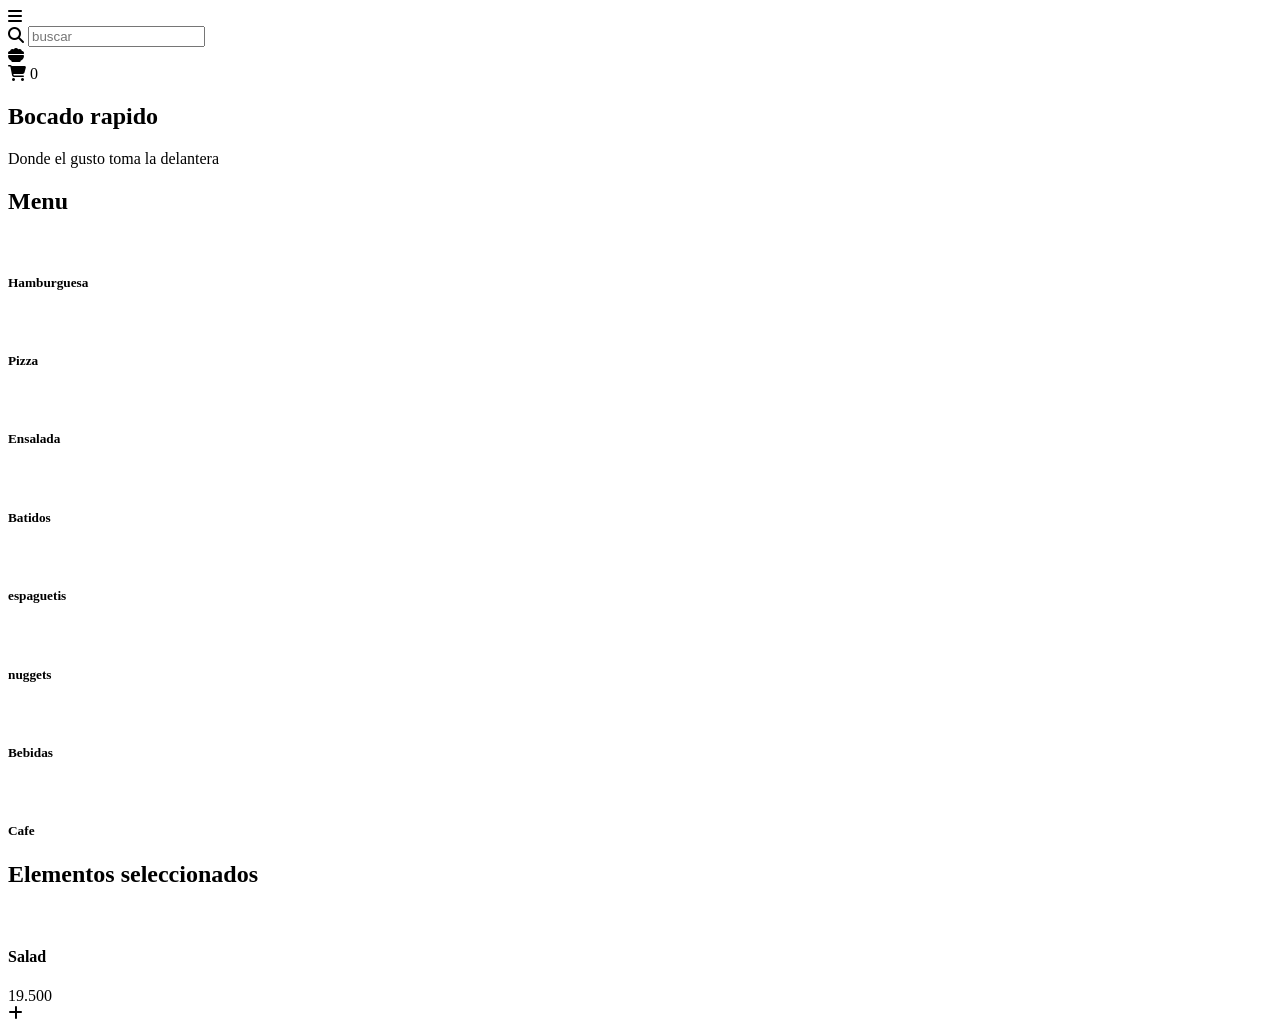
==== templates/cliente/menu.html @ 945fa9fb "se empiezo con el desarrollo de el menu." ====
<!DOCTYPE html>
<html lang="en">
<head>
    <meta charset="UTF-8">
    <meta name="viewport" content="width=device-width, initial-scale=1.0">
    <title>Menu</title>

    <link rel="stylesheet" href="/Proyecto-desarrollo-de-software/static/css/menu.css"/>

    <!--fuente para los iconos-->
    <link 
    rel="stylesheet" 
    href="https://cdnjs.cloudflare.com/ajax/libs/font-awesome/6.4.2/css/all.min.css"
    />

</head>

<body>
    <header class="header">
        <nav class="header--menu">
            <div class="burger--icon">
                <i class="fa-solid fa-bars"></i>
            </div>
            <div class="search--box">
                <i class="fa-solid fa-magnifying-glass"></i>
                <input type="text" placeholder="buscar">
            </div>
            <div class="menu--icons">
                <i class="fa-solid fa-bowl-food"></i>
                <div class="cart-icon">
                    <i class="fa-solid fa-cart-shopping"></i>
                    <span>0</span> 
                </div>
            </div>
            
        </nav>
    </header>


    <section class="cover">
        <div class="cover--overlay">
        <h1>Bocado rapido</h1>
        <span class="slogan">Donde el gusto toma la delantera</span>
        </div>
    </section>

    <main>
        <h2 class="section-heading"> Menu</h2>
        <div class="menu--list">
            <div class="menu--item">
                <img src="/Proyecto-desarrollo-de-software/static/img/hamburguesa.png" alt="">
                <h5>Hamburguesa</h5>
            </div>
            <div class="menu--item">
                <img src="/Proyecto-desarrollo-de-software/static/img/pngegg (4).png" alt="">
                <h5>Pizza</h5>
            </div>
                        <div class="menu--item">
                <img src="/Proyecto-desarrollo-de-software/static/img/bebidas.png" alt="">
                <h5>Ensalada</h5>
                        </div>
                        <div class="menu--item">
                <img src="/Proyecto-desarrollo-de-software/static/img/ensaladas.png" alt="">
                <h5>Batidos</h5>
                        </div>
                        <div class="menu--item">
                <img src="/Proyecto-desarrollo-de-software/static/img/hamburguesa.png" alt="">
                <h5>espaguetis</h5>
                        </div>
                        <div class="menu--item">
                <img src="/Proyecto-desarrollo-de-software/static/img/hamburguesa.png" alt="">
                <h5>nuggets</h5>
                        </div>
                        <div class="menu--item">
                <img src="/Proyecto-desarrollo-de-software/static/img/hamburguesa.png" alt="">
                <h5>Bebidas</h5>
                        </div>
                        <div class="menu--item">
                <img src="/Proyecto-desarrollo-de-software/static/img/hamburguesa.png" alt="">
                <h5>Cafe</h5>
                        </div>
        </div>


        <!--elementos del carrito-->
        <h2 class="section--heading">Elementos seleccionados</h2>
        <div class="card--list">
            <div class="card">
                <img src="/Proyecto-desarrollo-de-software/static/img/ensaladas.png" alt="">
                <h4 class="card--title">Salad</h4>
                
                <div class="card--price">
                    <div class="price">19.500</div>
                    <i class="fa-solid fa-plus add-to-cart"></i>
                </div>
            </div>
        </div>

    </main>

</body>
</html>
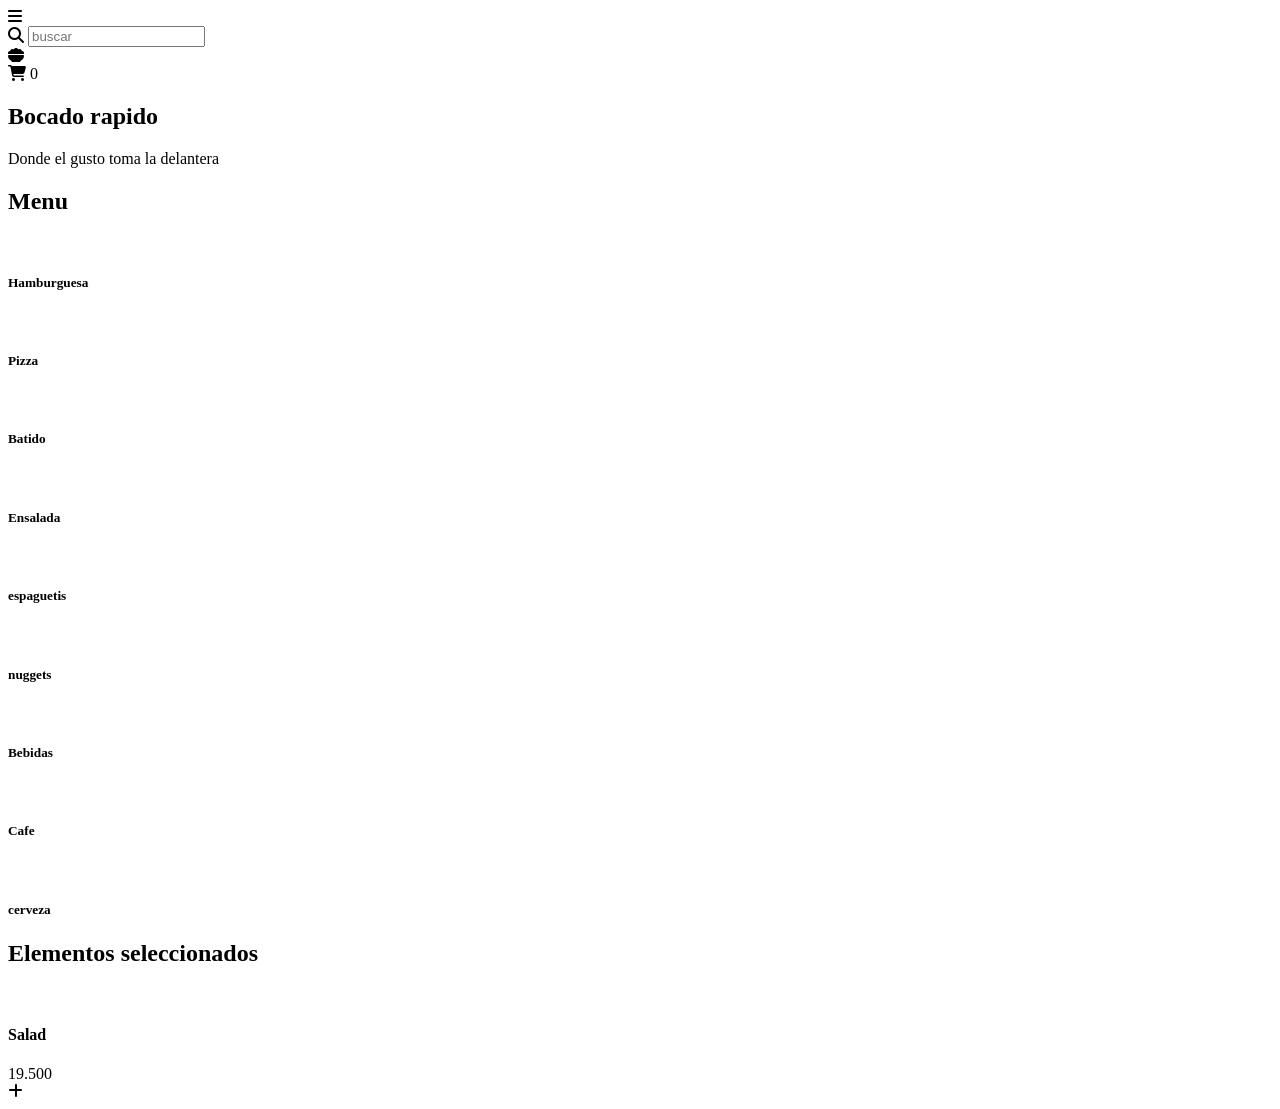
==== commit 5e9823df: "se importaron las imagenes del menu." ====
--- a/templates/cliente/menu.html
+++ b/templates/cliente/menu.html
@@ -52,32 +52,36 @@
                 <h5>Hamburguesa</h5>
             </div>
             <div class="menu--item">
-                <img src="/Proyecto-desarrollo-de-software/static/img/pngegg (4).png" alt="">
+                <img src="/Proyecto-desarrollo-de-software/static/img/Pizza.png" alt="">
                 <h5>Pizza</h5>
             </div>
                         <div class="menu--item">
-                <img src="/Proyecto-desarrollo-de-software/static/img/bebidas.png" alt="">
+                <img src="/Proyecto-desarrollo-de-software/static/img/batidos.png" alt="">
+                <h5>Batido</h5>
+                        </div>
+                        <div class="menu--item">
+                <img src="/Proyecto-desarrollo-de-software/static/img/ensaladas.png" alt="">
                 <h5>Ensalada</h5>
                         </div>
                         <div class="menu--item">
-                <img src="/Proyecto-desarrollo-de-software/static/img/ensaladas.png" alt="">
-                <h5>Batidos</h5>
-                        </div>
-                        <div class="menu--item">
-                <img src="/Proyecto-desarrollo-de-software/static/img/hamburguesa.png" alt="">
+                <img src="/Proyecto-desarrollo-de-software/static/img/espaguetis.png" alt="">
                 <h5>espaguetis</h5>
                         </div>
                         <div class="menu--item">
-                <img src="/Proyecto-desarrollo-de-software/static/img/hamburguesa.png" alt="">
+                <img src="/Proyecto-desarrollo-de-software/static/img/nuggets.png" alt="">
                 <h5>nuggets</h5>
                         </div>
                         <div class="menu--item">
-                <img src="/Proyecto-desarrollo-de-software/static/img/hamburguesa.png" alt="">
+                <img src="/Proyecto-desarrollo-de-software/static/img/jugos.png" alt="">
                 <h5>Bebidas</h5>
                         </div>
                         <div class="menu--item">
-                <img src="/Proyecto-desarrollo-de-software/static/img/hamburguesa.png" alt="">
+                <img src="/Proyecto-desarrollo-de-software/static/img/cafe.png" alt="">
                 <h5>Cafe</h5>
+                        </div>
+                        <div class="menu--item">
+                <img src="/Proyecto-desarrollo-de-software/static/img/cerveza.png" alt="">
+                <h5>cerveza</h5>
                         </div>
         </div>
 
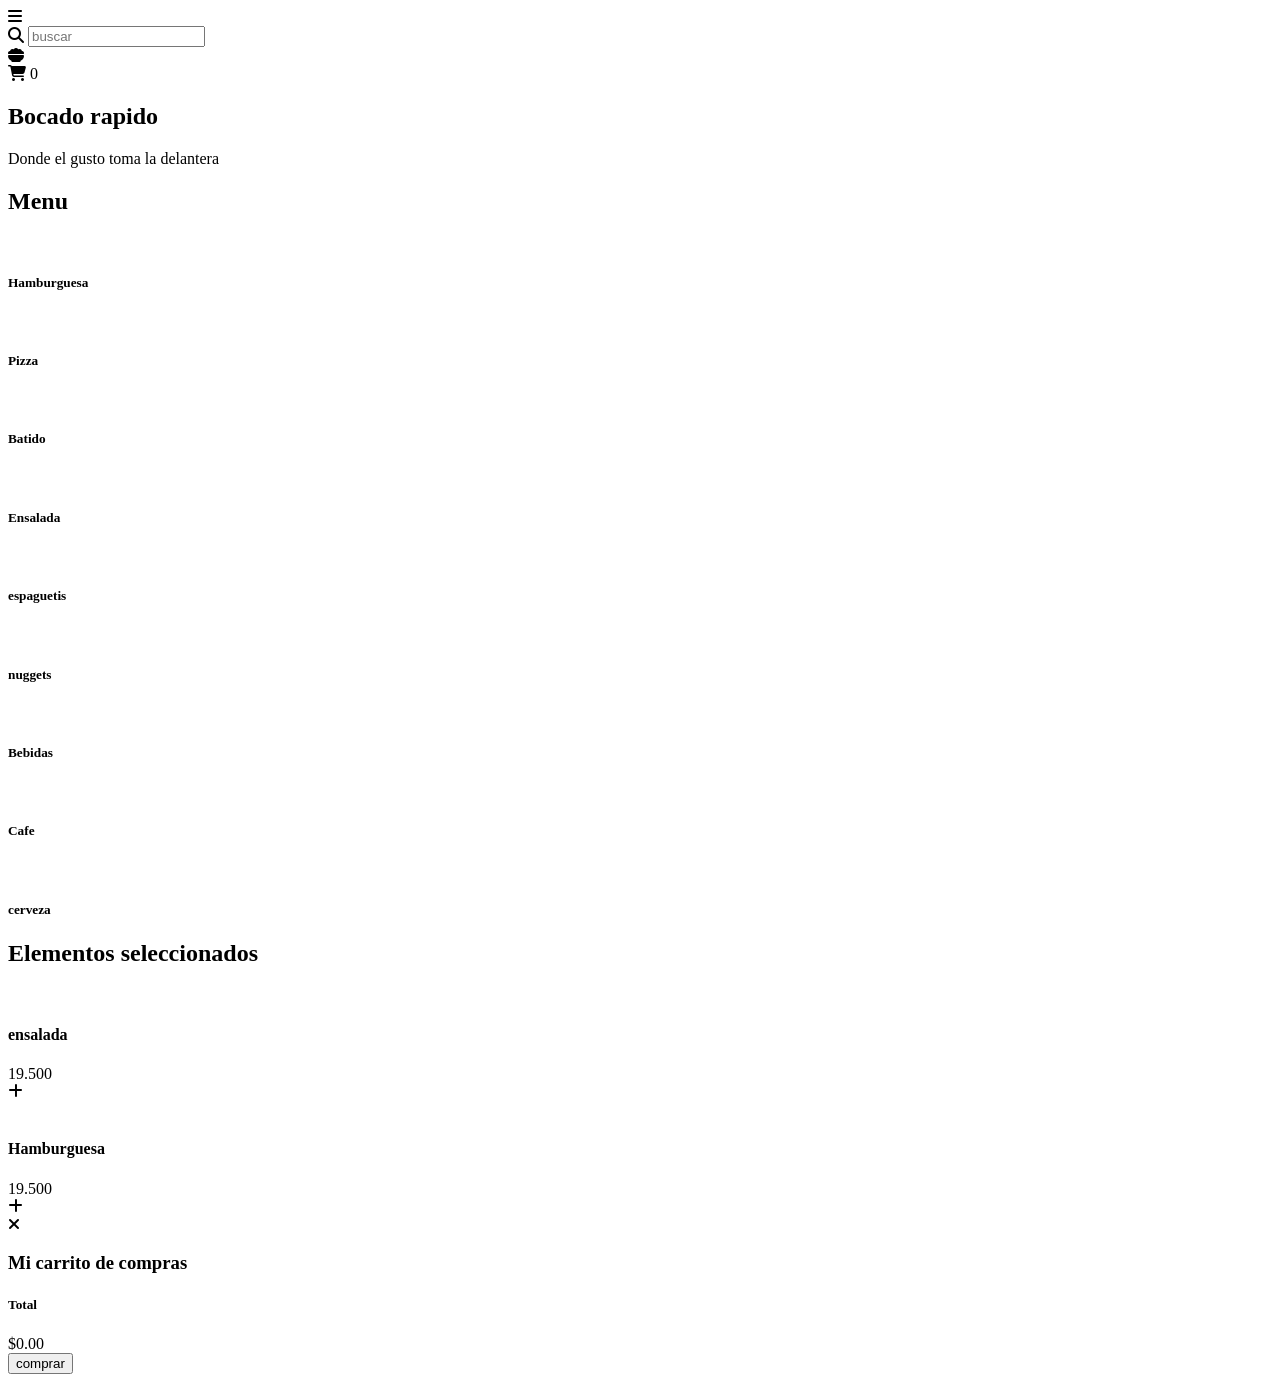
==== commit a784008d: "el carrito esta funcionando, mas faltan implementar algunas cosas." ====
--- a/templates/cliente/menu.html
+++ b/templates/cliente/menu.html
@@ -87,11 +87,21 @@
 
 
         <!--elementos del carrito-->
+
         <h2 class="section--heading">Elementos seleccionados</h2>
         <div class="card--list">
             <div class="card">
                 <img src="/Proyecto-desarrollo-de-software/static/img/ensaladas.png" alt="">
-                <h4 class="card--title">Salad</h4>
+                <h4 class="card--title">ensalada</h4>
+                
+                <div class="card--price">
+                    <div class="price">19.500</div>
+                    <i class="fa-solid fa-plus add-to-cart"></i>
+                </div>
+                </div>
+                        <div class="card">
+                <img src="/Proyecto-desarrollo-de-software/static/img/Hamburguesa.png" alt="">
+                <h4 class="card--title">Hamburguesa</h4>
                 
                 <div class="card--price">
                     <div class="price">19.500</div>
@@ -100,7 +110,27 @@
             </div>
         </div>
 
+
+        <!--carrito de compras--> 
+
+        <div class="sidebar" id="sidebar">
+            <div class="sidebar-close">
+                <i class="fa-solid fa-close"></i>
+            </div>
+                <div class="cart-menu">
+                    <h3>Mi carrito de compras</h3>
+                    <div class="cart-tems"></div>
+                </div>
+
+                <div class="sidebar--footer">
+                    <div class="total--amount">
+                        <h5>Total</h5>
+                        <div class="cart-total">$0.00</div>
+                    </div>
+                    <button class="checkout-btn">comprar</button>
+                </div>
+        </div>
     </main>
-
+<script src="/Proyecto-desarrollo-de-software/static/js/carrito.js"></script>
 </body>
 </html>
